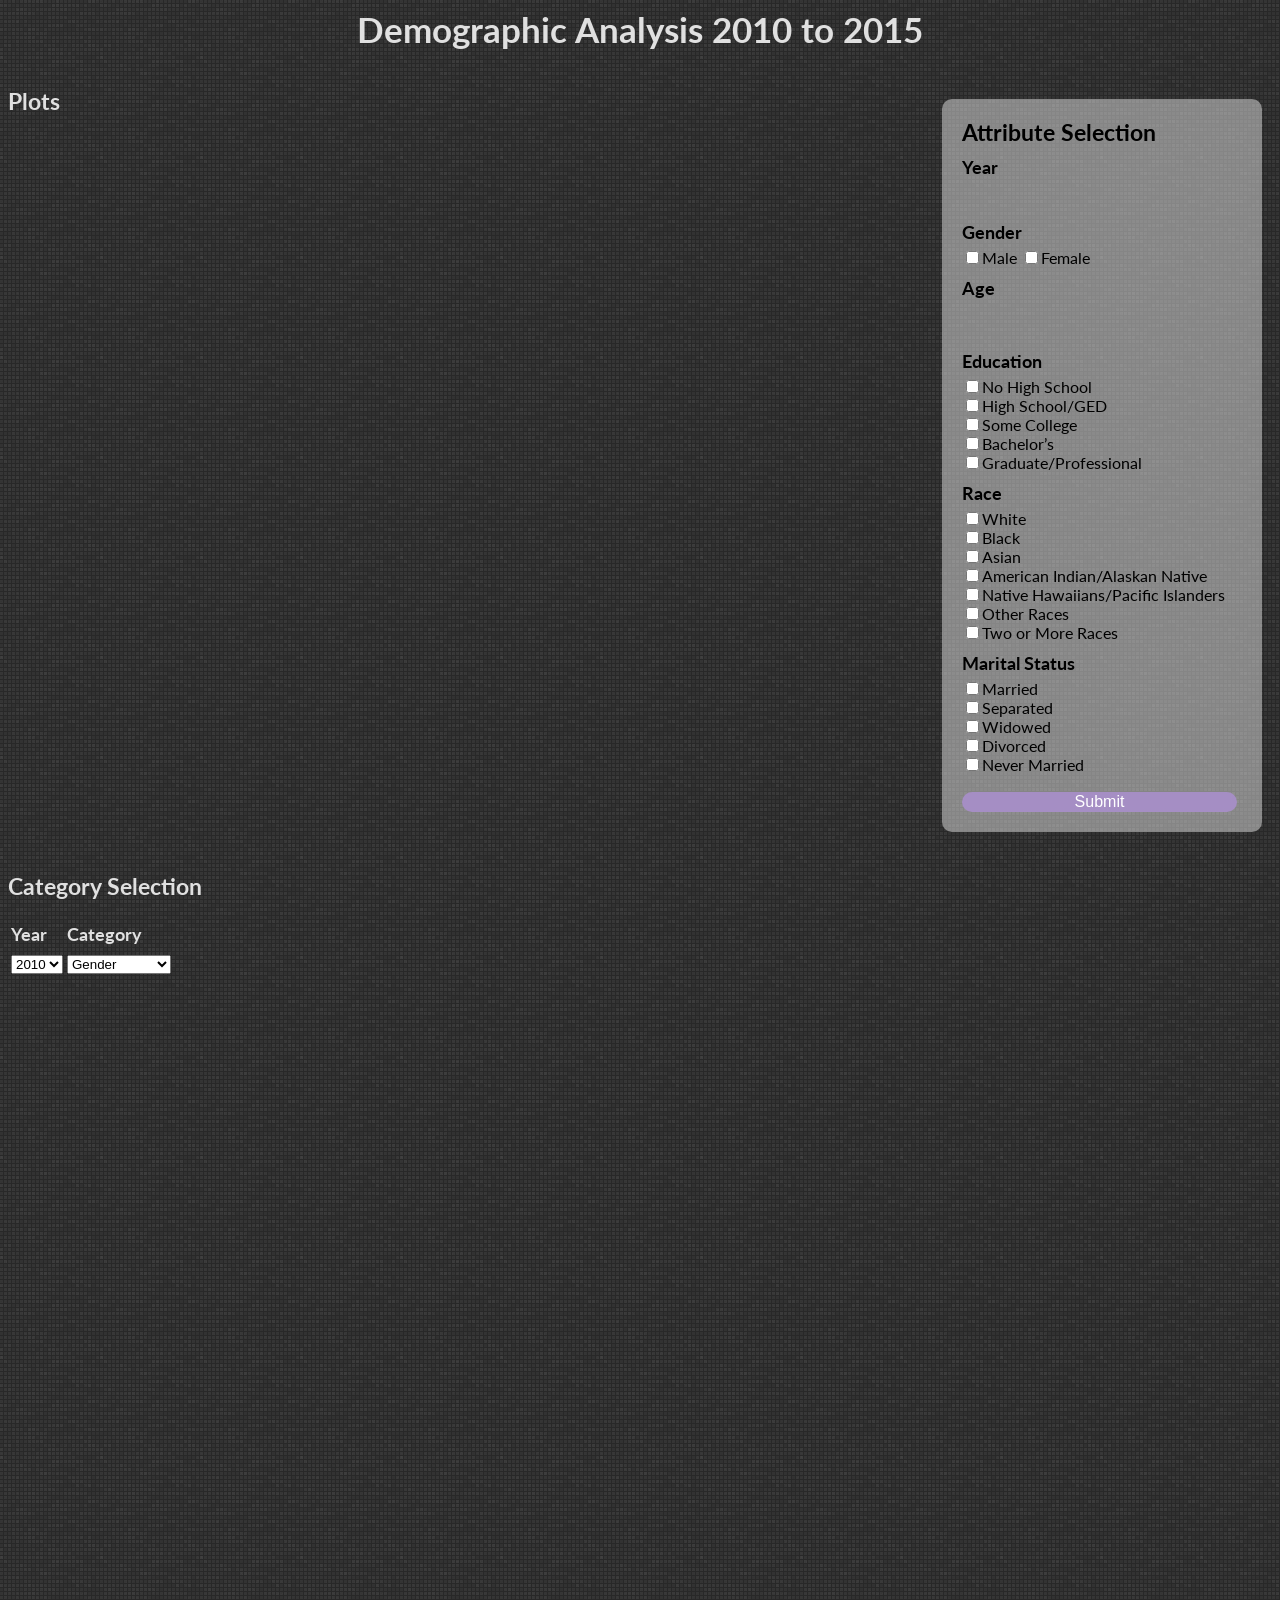
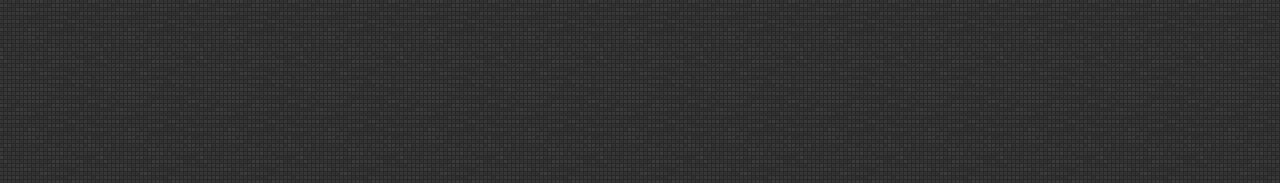
==== index.html @ 7e97473f "Merge pull request #5 from cmertin/master Update" ====
<!DOCTYPE html>
<html lang="en">

<head>
    <meta charset="utf-8">
    <title>Demographic Analysis</title>

    <link rel="stylesheet" type="text/css" href="http://fonts.googleapis.com/css?family=Lato">
    <link href='https://fonts.googleapis.com/css?family=Raleway:100,300' rel='stylesheet' type='text/css'>
  	<script src="https://cdnjs.cloudflare.com/ajax/libs/jquery/2.1.1/jquery.min.js"></script>

    <link rel="stylesheet" href="/css/styles.css"/>
    <link rel="stylesheet" href="/css/jquery.range.css">
    <script src="/scripts/jquery.range.js"></script>

    <!--
    [Use these for GitHub Hosting]

    <link rel="stylesheet" href="/DemographicAnalysis/css/styles.css"/>
    <link rel="stylesheet" href="/DemographicAnalysis/css/jquery.range.css">
    <script src="/DemographicAnalysis/scripts/jquery.range.js"></script>
    -->
</head>

<body>

<h1><center>Demographic Analysis 2010 to 2015</center></h1>

<link rel="icon" href="/favicon.ico">
<script src="https://d3js.org/d3.v4.min.js" charset="utf-8"></script>
<script src="https://d3js.org/topojson.v1.min.js" charset="utf-8"></script>
<script src="/scripts/d3-tip.js"></script>
<script type="application/javascript" src="/scripts/script.js"></script>
<script type="application/javascript" src="/scripts/bubble.js"></script>
<script type="text/javascript" src="/fancybox/source/jquery.fancybox.pack.js"></script>
<link rel="stylesheet" href="/fancybox/source/jquery.fancybox.css" type="text/css" media="screen"/>

<!-- <script type="application/javascript" src="/DemographicAnalysis/scripts/script.js"></script>  [Use this for GitHub Hosting] -->


<script type="text/javascript">
$(document).ready(function () {
        $.fancybox({
            'width': '70%',
            'height': '80%',
            'autoScale': true,
            'transitionIn': 'fade',
            'transitionOut': 'fade',
            'type': 'iframe',
            'href': '/intro.html'
        });
});
</script>


<div id="mainDiv">
  <div id="selection">
      <h2 id="edition">Attribute Selection</h2>
      <h3>Year</h3>
      <div id="year">
        <input id="year-slider" type="hidden" class="single-slider" value="2015" onchange="UpdateData()"/>
          <script src="/scripts/jquery.range.js"></script>
          <script>
            $('.single-slider').jRange({
            from: 2010,
            to: 2015,
            step: 1,
            scale: [2010, 2011, 2012, 2013, 2014, 2015],
            format: '%s',
            width: 180,
            showLabels: true,
            snap: true
            });
        </script><br>
      </div>

      <h3>Gender</h3>
      <span id="gender"></span>
      <form action="#" method="post">
  	<input class="gen_checkbox" type="checkbox" name="gender" value="M">Male</input>
  	<input class="gen_checkbox" type="checkbox" name="gender" value="F">Female</input>
  	</form>

      <h3>Age</h3>
      <br>
      <!-- Adapted from https://github.com/nitinhayaran/jRange -->
      <div id="age"><input id="age-slider" type="hidden" class="range-slider" value="33.5,49" />
        <script src="/scripts/jquery.range.js"></script>
        <!-- <script src="/DemographicAnalysis/scripts/jquery.range.js"></script> [Use this for GitHub Hosting]-->
        <script>
        $('.range-slider').jRange({
          from: 18,
          to: 65,
          step: 1,
          scale: [18,34,49,"65+"],
          format: '%s',
          width: 180,
          showLabels: true,
          isRange : true
        });</script>
        <br>
      </div>


      <h3>Education</h3>
      <span id="education"></span>
      <form action="#" method="post">
  	<input class="edu_checkbox" type="checkbox" name="education" value="No HS">No High School</input><br>
    <input class="edu_checkbox" type="checkbox" name="education" value="HS/GED">High School/GED</input><br>
  	<input class="edu_checkbox" type="checkbox" name="education" value="Some College">Some College</input><br>
  	<input class="edu_checkbox" type="checkbox" name="education" value="Bachelors">Bachelor’s</input><br>
  	<input class="edu_checkbox" type="checkbox" name="education" value="Graduate/Professional">Graduate/Professional</input><br>
  	</form>

      <h3>Race</h3>
      <span id="race"></span>
      <form action="#" method="post">
  	<input class="race_checkbox" type="checkbox" name="race" value="White">White</input><br>
  	<input class="race_checkbox" type="checkbox" name="race" value="Black">Black</input><br>
  	<input class="race_checkbox" type="checkbox" name="race" value="Asian">Asian</input><br>
  	<input class="race_checkbox" type="checkbox" name="race" value="American Indian or Alaskan Native">American Indian/Alaskan Native</input><br>
  	<input class="race_checkbox" type="checkbox" name="race" value="Native Hawaiian and Other Paciffic Islander">Native Hawaiians/Pacific Islanders</input><br>
    <input class="race_checkbox" type="checkbox" name="race" value="Other">Other Races</input><br>
  	<input class="race_checkbox" type="checkbox" name="race" value="Two or More">Two or More Races</input>
  	</form>

    <h3>Marital Status</h3>
    <span id="marital"></span>
    <form action="#" method="post">
  <input class="mar_checkbox" type="checkbox" name="marital_status" value="Married">Married</input><br>
  <input class="mar_checkbox" type="checkbox" name="marital_status" value="Separated">Separated</input><br>
  <input class="mar_checkbox" type="checkbox" name="marital_status" value="Widowed">Widowed</input><br>
  <input class="mar_checkbox" type="checkbox" name="marital_status" value="Divorced">Divorced</input><br>
  <input class="mar_checkbox" type="checkbox" name="marital_status" value="Never Married">Never Married</input><br>
</form><br>

  <button type="submit" name="submit" class="button">Submit</button>

  </div>
</div>
<br>
<div id="plots">
    <h2>Plots</h2>

    <center>
    <svg id="dist-plot">
    </svg></center><br>

    <svg width="100" height="10%">
        <g id="points"></g>
    </svg>

    <svg id="barChart" width="1100" height="400">
        <g id="xAxis1"></g>
        <g id="yAxis1"></g>
        <g id="bars1"></g>
    </svg>

    <!--<svg id="lineChart" width="1100" height="400">
        <g id="xAxis2"></g>
        <g id="yAxis2"></g>
        <g id="bars2"></g>
    </svg>-->

</div>

<br/>
<div id="category">
    <h2>Category Selection</h2>

    <table style="width:50px">
  <tr>
    <td><h3>Year</h3></td>
    <td><h3>Category</h3></td>
  </tr>
  <tr>
    <td>      <div id="year-chooser">
              <select id="year-sec" onchange="SecondCharts()">
                  <option selected value="2010">2010</option>
                  <option value="2011">2011</option>
                  <option value="2012">2012</option>
                  <option value="2013">2013</option>
                  <option value="2014">2014</option>
                  <option value="2015">2015</option>
              </select>
          </div></td>
    <td>    <div id="category-selector">
            <select id="dataset" onchange="SecondCharts()">
                <option selected value="gender">Gender</option>
                <option value="age">Age</option>
                <option value="edu">Education</option>
                <option value="race">Race</option>
                <option value="marital">Marital Status</option>
            </select>
        </div></td>
  </tr>
</table>

    <svg id="stackBarChart" width="1100" height="400">
        <g id="xAxis3"></g>
        <g id="yAxis3"></g>
        <g id="bars3"></g>
    </svg>

    <svg id="multiLineChart" width="1100" height="400">
        <g id="xAxis4"></g>
        <g id="yAxis4"></g>
        <g id="bars4"></g>
    </svg>
</div>

<!--
<br><br>
<footer>	&copy; Ashkan Bashardoust, Majid Rasouli, Christopher Mertin</footer>
-->

</body>

<script>

window.onload = function ()
{
  LoadData();
}

d3.select("button")
  .on("click", function(d){UpdateData(); return;})
</script>
</html>
---- css/styles.css ----
body{
  font-family: "Lato";
  background-image: url("../background.png");
  background-repeat: repeat;
  font-size: 15.5px;
}

h1 {
    font-size:35px;
    color: #e0e0e0;
    margin: 0px;
    padding: 0px;
}

h2{
  margin-bottom: 10px;
  color: #e0e0e0;
}

#mainDiv h2{
  margin-bottom: 10px;
  color: #000;
}

#mainDiv h3{
  margin-bottom: 5px;
  margin-top: 10px;
  color: #000;
}

.bars:hover{
  stroke: #e0e0e0;
  stroke-width: 2px;
}

h3{
  margin-bottom: 5px;
  margin-top: 10px;
  color: #e0e0e0;
}

#age{
  margin-left: 15px;
}

.axis line{
  stroke: #e0e0e0;
}

.bubble{
  stroke: #000;
  stroke-width: 2;
}

.bubble:hover{
  stroke: #e0e0e0;
}

.axis text{
  fill: #e0e0e0;
  font-size: 14px;
  font-family: "Lato";
}

.axis path{
  stroke: #e0e0e0;
}

.cities{
  fill: white;
  stroke-width: 1px;
  stroke: black;
}

.state-tooltip-title{
  font-size: 14px;
  font-weight: 700;
  font-family: "Lato";
  color: #e0e0e0;
  text-align: center;
}

.state-label-P{
  color: red;
  font-size: 12px;
}

.state-value-P{
  color: #e0e0e0;
  font-size: 10px;
  font-weight: normal;
}

.county-tooltip-title{
  font-size: 11px;
  font-weight: 700;
  color: #e0e0e0;
  text-align: center;
}

.county-label-P{
  color: red;
  font-size: 9px;
  font-weight: 700;
}

.county-value-P{
  color: #e0e0e0;
  font-size: 10px;
  font-weight: normal;
}

.d3-tip-cities {
  line-height: 1;
  font-weight: bold;
  padding: 8px;
  background: rgba(0, 0, 0, 0.8);
  color: #e0e0e0;
  font-family: "Lato";
  border-radius: 2px;
  font-size: 10px;
  border-radius: 10px;
}

.d3-tip {
  line-height: 1;
  font-weight: bold;
  padding: 12px;
  background: rgba(0, 0, 0, 0.8);
  color: #fff;
  border-radius: 10px;
  font-size: 14px;
}

#year{
  margin-left: 15px;
  margin-top: 15px;
}

::selection {
  background: transparent; /* WebKit/Blink Browsers */
}
::-moz-selection {
  background: transparent; /* Gecko Browsers */
}

select:focus, button:focus{
    outline: none;
}

.button{
background-color: #a58ec4;
border: none;
color: white;
margin-right: 15px;
width: 275px;
text-align: center;
text-decoration: none;
display: inline-block;
font-size: 16px;
border-radius: 10px;
}

.button:hover {
    color: white;
    box-shadow: 0 12px 16px 0 rgba(0,0,0,0.24), 0 17px 50px 0 rgba(0,0,0,0.19);
}

.button:active {
  -webkit-filter: saturate(2);
  filter: saturate(2);
}

.background {
  fill: none;
  pointer-events: fill;
}

.mesh {
  fill: none;
  stroke: #fff;
  stroke-linecap: round;
  stroke-linejoin: round;
}

.view {
    padding: 0.5em;

}

.zoom {
  fill: white;
}

#mainDiv{
  height: 100%;
  float: right;
  top: 49px!important ;
  position: relative;
  font-family: "Lato";
  overflow: hidden;
  /*border-left: 0px;
  margin-left: 0px;*/
  right: 10px;
  background-color: rgba(225, 225, 225, 0.5);
  border-radius: 10px;
}

#selection{
	width: 300px;
  height: 100%;
	/*margin:auto;*/
	background: transparent;
  margin-bottom: 20px;
  margin-left: 20px;
}

#map{
  width: 72%;
  height: 80%;
  float: right;
}

#plots{
  width: 70%;
  height: 40%;
  float: left;
}

#category{
  width: 70%;
  height: 40%;
  float: left;
}

footer{
  position: fixed;
  background: #999;
  opacity: .5;
  left: 0;
  text-align: center;
  bottom: 0;
  height: 25px;
  width: 100%;
  overflow: hidden;
}

.state {
  fill: #aaa;
  stroke: #000;
  stroke-width: .5px;
}

.state .active {
  fill: #1E90FF;
}

#state-borders {
  fill: none;
  stroke: #000;
  stroke-width: .5px;
  stroke-linejoin: round;
  stroke-linecap: round;
  pointer-events: none;
}

.county-boundary {
  fill: #808080;
  stroke: #000;
  stroke-width: .5px;
}

.state:hover, .county-boundary:hover
{
  opacity: .7;
  fill: orange;
}

#stateg .active {
  display:none;
}
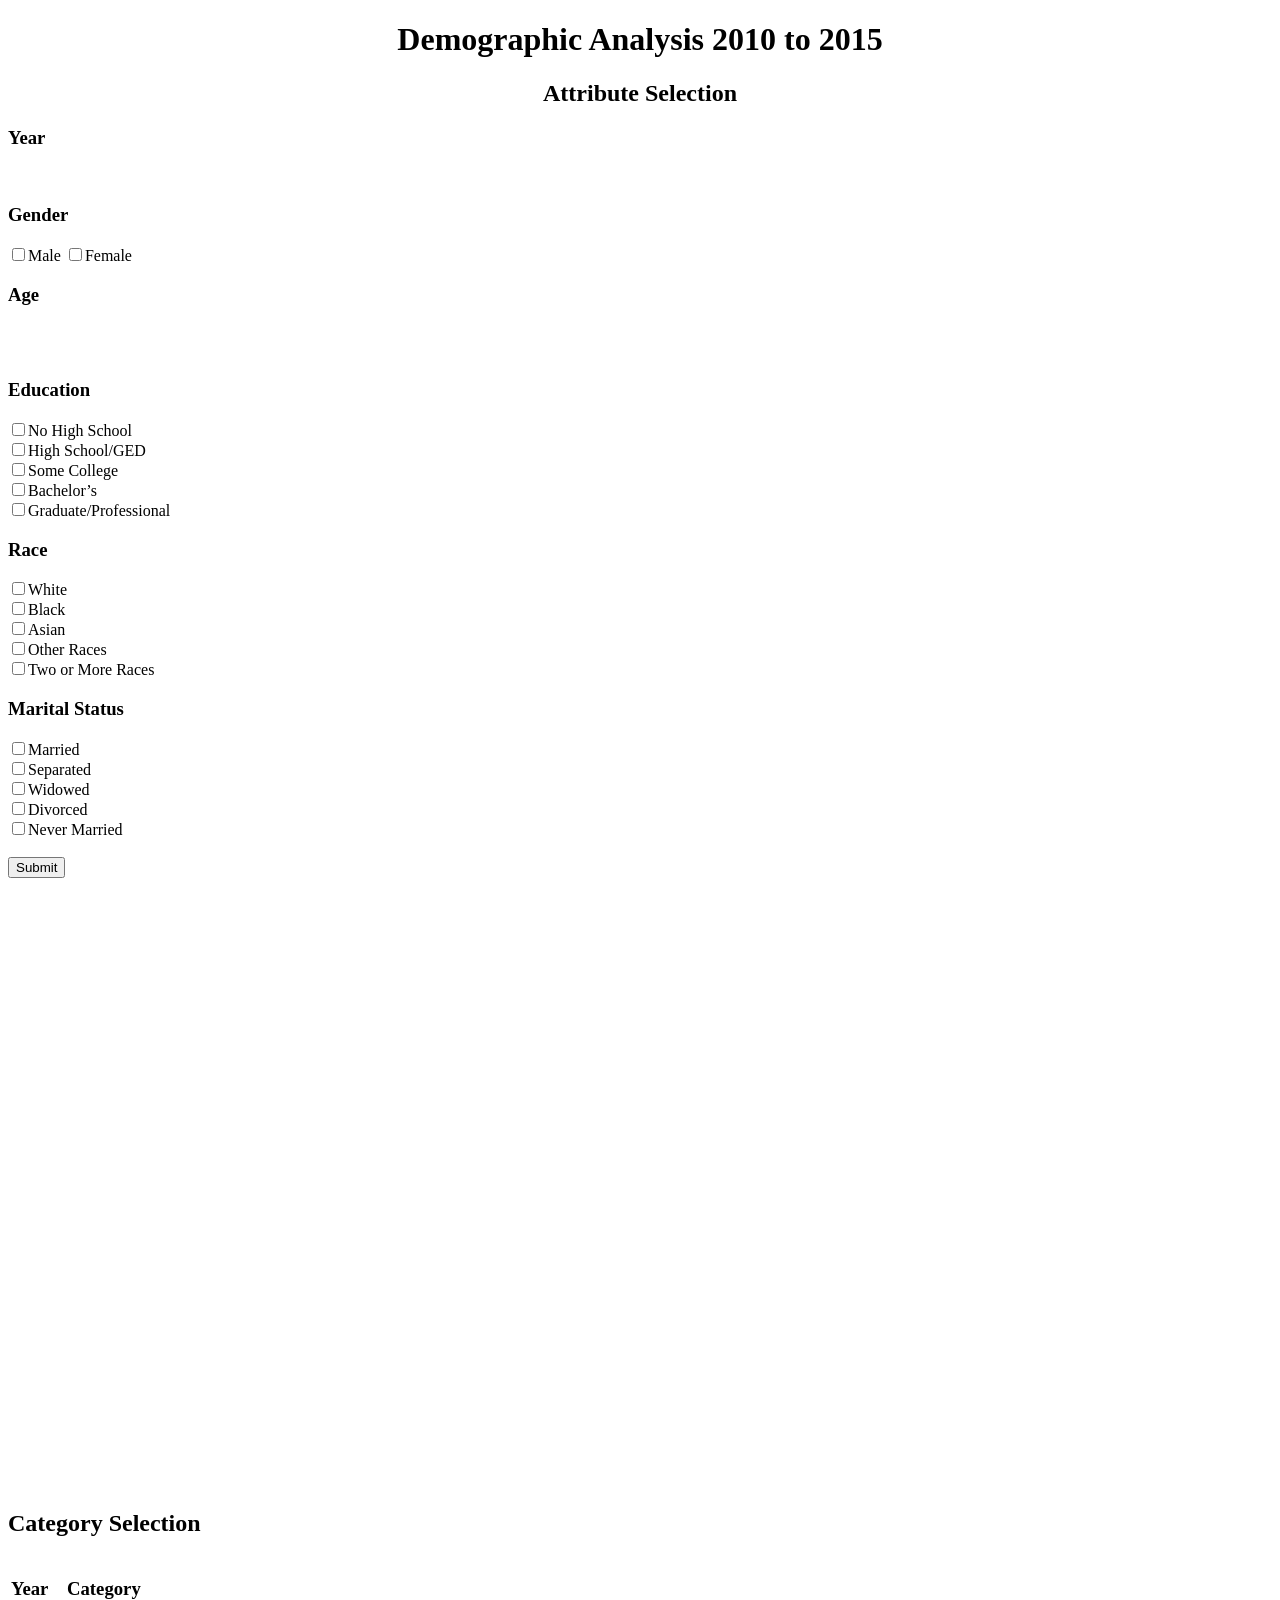
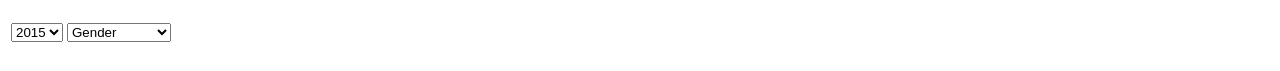
==== commit b16f0a37: "Merge pull request #6 from cmertin/master process book" ====
--- a/index.html
+++ b/index.html
@@ -5,35 +5,28 @@
     <meta charset="utf-8">
     <title>Demographic Analysis</title>
 
-    <link rel="stylesheet" type="text/css" href="http://fonts.googleapis.com/css?family=Lato">
+    <link rel="stylesheet" type="text/css" href="https://fonts.googleapis.com/css?family=Lato">
     <link href='https://fonts.googleapis.com/css?family=Raleway:100,300' rel='stylesheet' type='text/css'>
   	<script src="https://cdnjs.cloudflare.com/ajax/libs/jquery/2.1.1/jquery.min.js"></script>
-
-    <link rel="stylesheet" href="/css/styles.css"/>
-    <link rel="stylesheet" href="/css/jquery.range.css">
-    <script src="/scripts/jquery.range.js"></script>
-
-    <!--
-    [Use these for GitHub Hosting]
 
     <link rel="stylesheet" href="/DemographicAnalysis/css/styles.css"/>
     <link rel="stylesheet" href="/DemographicAnalysis/css/jquery.range.css">
     <script src="/DemographicAnalysis/scripts/jquery.range.js"></script>
-    -->
+
 </head>
 
 <body>
 
 <h1><center>Demographic Analysis 2010 to 2015</center></h1>
 
-<link rel="icon" href="/favicon.ico">
+<link rel="icon" href="/DemographicAnalysis/favicon.ico">
 <script src="https://d3js.org/d3.v4.min.js" charset="utf-8"></script>
 <script src="https://d3js.org/topojson.v1.min.js" charset="utf-8"></script>
-<script src="/scripts/d3-tip.js"></script>
-<script type="application/javascript" src="/scripts/script.js"></script>
-<script type="application/javascript" src="/scripts/bubble.js"></script>
-<script type="text/javascript" src="/fancybox/source/jquery.fancybox.pack.js"></script>
-<link rel="stylesheet" href="/fancybox/source/jquery.fancybox.css" type="text/css" media="screen"/>
+<script src="/DemographicAnalysis/scripts/d3-tip.js"></script>
+<script type="application/javascript" src="/DemographicAnalysis/scripts/script.js"></script>
+<script type="application/javascript" src="/DemographicAnalysis/scripts/bubble.js"></script>
+<script type="text/javascript" src="/DemographicAnalysis/fancybox/source/jquery.fancybox.pack.js"></script>
+<link rel="stylesheet" href="/DemographicAnalysis/fancybox/source/jquery.fancybox.css" type="text/css" media="screen"/>
 
 <!-- <script type="application/javascript" src="/DemographicAnalysis/scripts/script.js"></script>  [Use this for GitHub Hosting] -->
 
@@ -47,7 +40,7 @@
             'transitionIn': 'fade',
             'transitionOut': 'fade',
             'type': 'iframe',
-            'href': '/intro.html'
+            'href': '/DemographicAnalysis/intro.html'
         });
 });
 </script>
@@ -55,11 +48,11 @@
 
 <div id="mainDiv">
   <div id="selection">
-      <h2 id="edition">Attribute Selection</h2>
+      <center><h2 id="edition">Attribute Selection</h2></center>
       <h3>Year</h3>
       <div id="year">
         <input id="year-slider" type="hidden" class="single-slider" value="2015" onchange="UpdateData()"/>
-          <script src="/scripts/jquery.range.js"></script>
+          <script src="/DemographicAnalysis/scripts/jquery.range.js"></script>
           <script>
             $('.single-slider').jRange({
             from: 2010,
@@ -85,8 +78,8 @@
       <br>
       <!-- Adapted from https://github.com/nitinhayaran/jRange -->
       <div id="age"><input id="age-slider" type="hidden" class="range-slider" value="33.5,49" />
-        <script src="/scripts/jquery.range.js"></script>
-        <!-- <script src="/DemographicAnalysis/scripts/jquery.range.js"></script> [Use this for GitHub Hosting]-->
+        <!-- <script src="/scripts/jquery.range.js"></script> -->
+        <script src="/DemographicAnalysis/scripts/jquery.range.js"></script>
         <script>
         $('.range-slider').jRange({
           from: 18,
@@ -118,8 +111,8 @@
   	<input class="race_checkbox" type="checkbox" name="race" value="White">White</input><br>
   	<input class="race_checkbox" type="checkbox" name="race" value="Black">Black</input><br>
   	<input class="race_checkbox" type="checkbox" name="race" value="Asian">Asian</input><br>
-  	<input class="race_checkbox" type="checkbox" name="race" value="American Indian or Alaskan Native">American Indian/Alaskan Native</input><br>
-  	<input class="race_checkbox" type="checkbox" name="race" value="Native Hawaiian and Other Paciffic Islander">Native Hawaiians/Pacific Islanders</input><br>
+  	<!-- <input class="race_checkbox" type="checkbox" name="race" value="American Indian or Alaskan Native">American Indian/Alaskan Native</input><br>
+  	<input class="race_checkbox" type="checkbox" name="race" value="Native Hawaiian and Other Paciffic Islander">Native Hawaiians/Pacific Islanders</input><br> -->
     <input class="race_checkbox" type="checkbox" name="race" value="Other">Other Races</input><br>
   	<input class="race_checkbox" type="checkbox" name="race" value="Two or More">Two or More Races</input>
   	</form>
@@ -140,14 +133,11 @@
 </div>
 <br>
 <div id="plots">
-    <h2>Plots</h2>
-
     <center>
     <svg id="dist-plot">
     </svg></center><br>
 
-    <svg width="100" height="10%">
-        <g id="points"></g>
+    <svg width="100" height="50px">
     </svg>
 
     <svg id="barChart" width="1100" height="400">
@@ -176,12 +166,12 @@
   <tr>
     <td>      <div id="year-chooser">
               <select id="year-sec" onchange="SecondCharts()">
-                  <option selected value="2010">2010</option>
+                  <option selected value="2015">2015</option>
+                  <option value="2014">2014</option>
+                  <option value="2013">2013</option>
+                  <option value="2012">2012</option>
                   <option value="2011">2011</option>
-                  <option value="2012">2012</option>
-                  <option value="2013">2013</option>
-                  <option value="2014">2014</option>
-                  <option value="2015">2015</option>
+                  <option value="2010">2010</option>
               </select>
           </div></td>
     <td>    <div id="category-selector">
@@ -196,17 +186,12 @@
   </tr>
 </table>
 
-    <svg id="stackBarChart" width="1100" height="400">
+    <svg id="stackBarChart" width="1" height="4">
         <g id="xAxis3"></g>
         <g id="yAxis3"></g>
         <g id="bars3"></g>
     </svg>
 
-    <svg id="multiLineChart" width="1100" height="400">
-        <g id="xAxis4"></g>
-        <g id="yAxis4"></g>
-        <g id="bars4"></g>
-    </svg>
 </div>
 
 <!--
@@ -221,6 +206,7 @@
 window.onload = function ()
 {
   LoadData();
+  setTimeout(function(){SecondCharts(); return;}, 10000);
 }
 
 d3.select("button")
